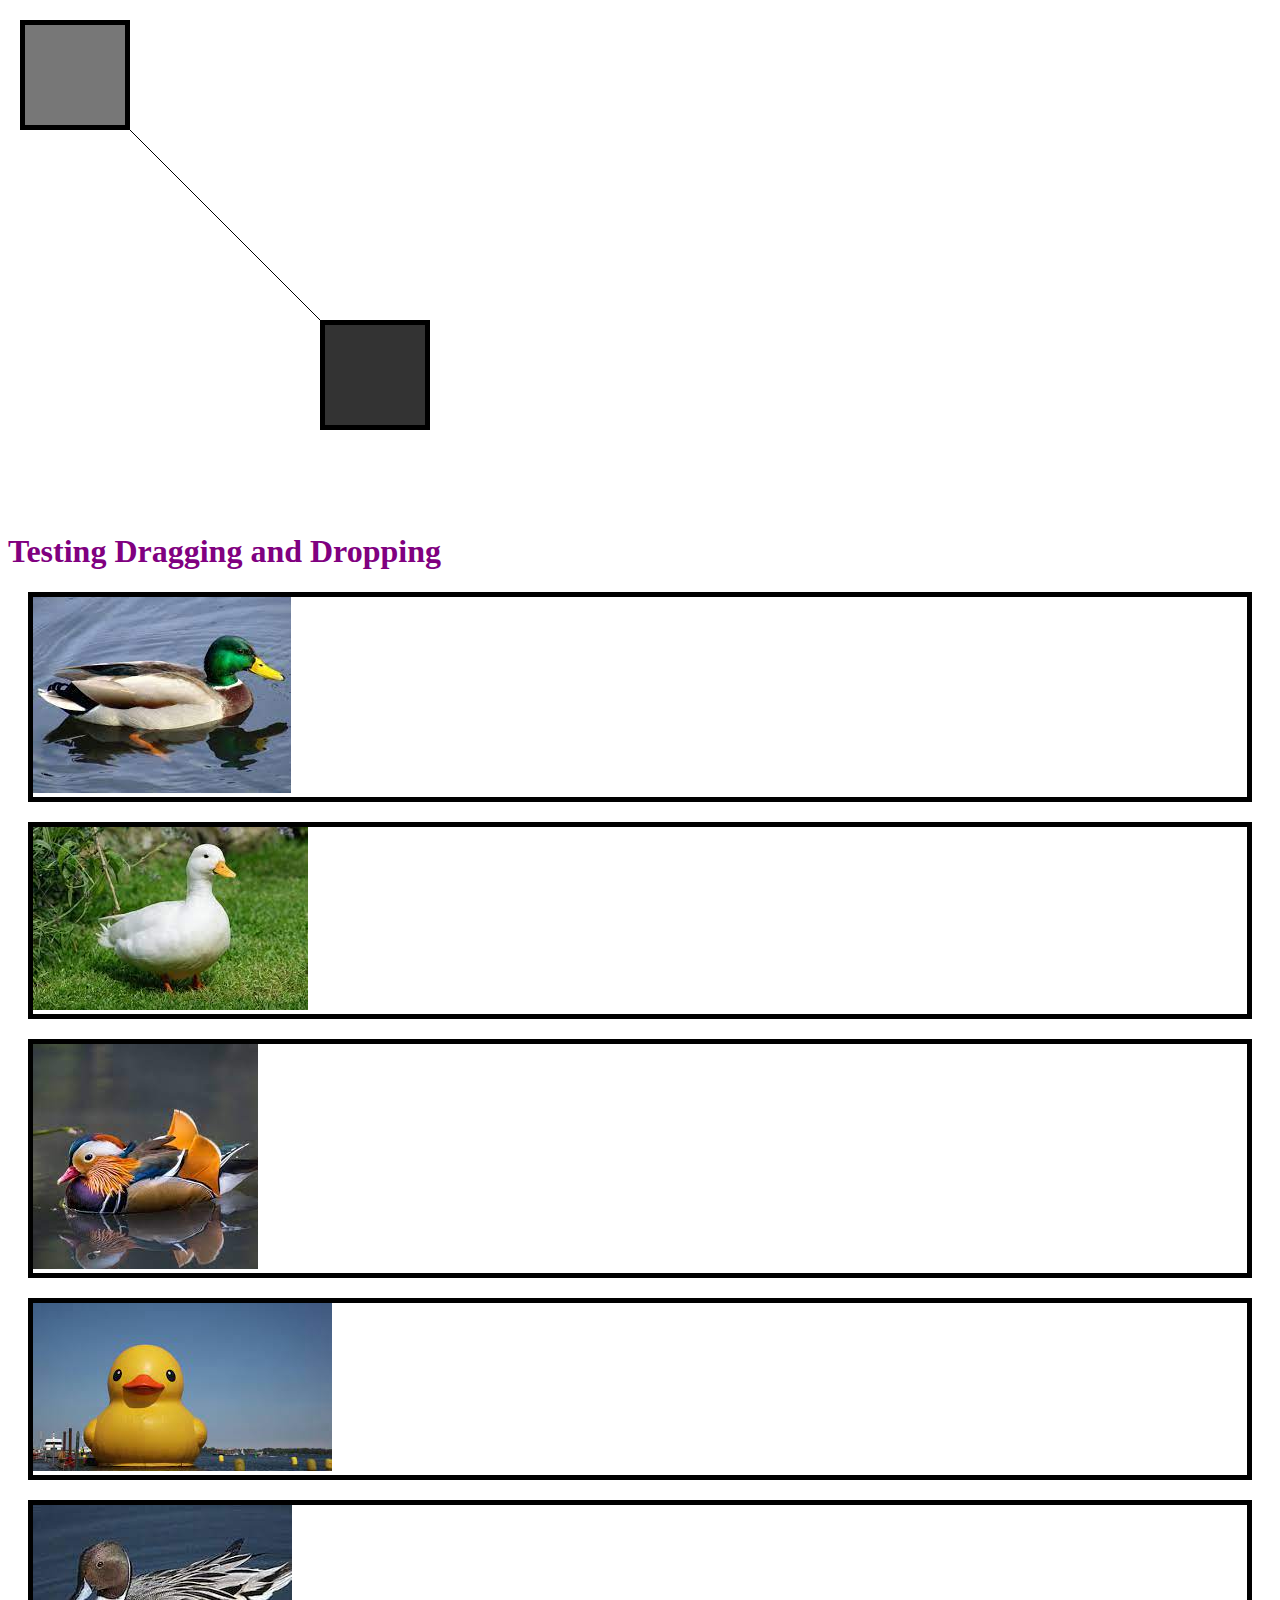
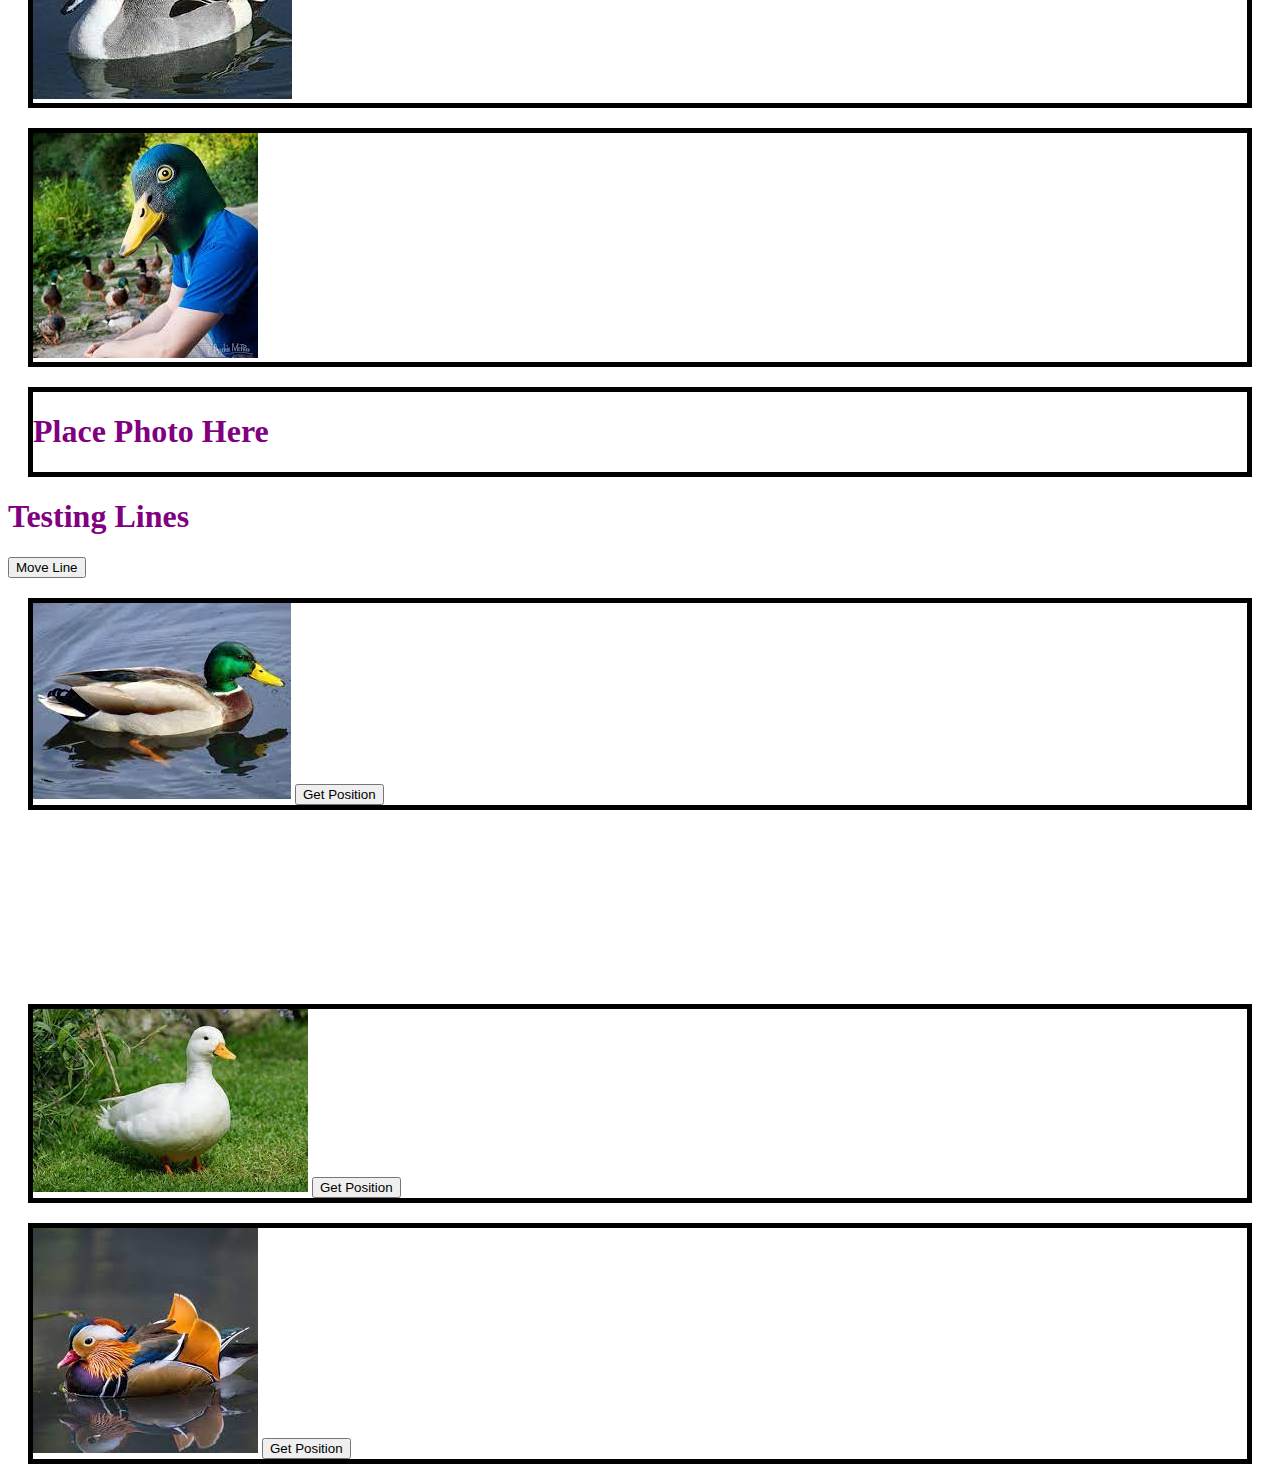
==== myProjects/photoTree/tree/templates/tree/index.html @ efaf55c9 "Tried fixing SVG problem" ====
<!DOCTYPE html>

<html lang='en'>

    <head>
        <meta charset='utf-8'>
        <title>Interactive Tree</title>
        <link rel='stylesheet' href='../../static/tree/style.css'/>
    </head>


    <body>


        <div class='photo' id="div1" style="width: 100px; height: 100px; top:0; left:0; background:#777; position:absolute;"></div>
        <div class='photo' id="div2" style="width: 100px; height: 100px; top:300px; left:300px; background:#333; position:absolute;"></div>


        <svg width="500" height="500"><line x1="50" y1="50" x2="350" y2="350" stroke="black"/></svg>


        <h1>Testing Dragging and Dropping</h1>
        <div>
            <div class='photo' ondrop='drop(event)' ondragover="allowDrop(event)">
                <img id='1' src='../../static/tree/images/duck1.jpg' ondragstart='drag(event)'/>
            </div>

            <div class='photo' ondrop='drop(event)' ondragover="allowDrop(event)">
                <img id='2' src='../../static/tree/images/duck2.jpg' ondragstart='drag(event)'/>
            </div>

            <div class='photo' ondrop='drop(event)' ondragover="allowDrop(event)">
                <img id='3' src='../../static/tree/images/duck3.jpg' ondragstart='drag(event)'/>
            </div>

            <div class='photo' ondrop='drop(event)' ondragover="allowDrop(event)">
                <img id='4' src='../../static/tree/images/duck4.jpg' ondragstart='drag(event)'/>
            </div>

            <div class='photo' ondrop='drop(event)' ondragover="allowDrop(event)">
                <img id='5' src='../../static/tree/images/duck5.jpg' ondragstart='drag(event)'/>
            </div>

            <div class='photo' ondrop='drop(event)' ondragover="allowDrop(event)">
                <img id='6' src='../../static/tree/images/duck6.jpg' ondragstart='drag(event)'/>
            </div>

            <div class='photo' ondrop='drop(event)' ondragover='allowDrop(event)'>
                <h1>Place Photo Here</h1>
            </div>

        </div>



        <div>
            <h1>Testing Lines</h1>
        </div>

        <button onclick='changeSVG("test1", "test2")'>Move Line</button>

        <div id='test1' class='photo'>
            <img src='../../static/tree/images/duck1.jpg'/>
            <button onclick='getPosition("test1")'>Get Position</button>
        </div>


        <svg id='SVG1' class='line'></svg>
    
        <div id='test2' class='photo'>
            <img src='../../static/tree/images/duck2.jpg'/>
            <button onclick='getPosition("test2")'>Get Position</button>
        </div>



        <div id='test3' class='photo'>
            <img src='../../static/tree/images/duck3.jpg'/>
            <button onclick='getPosition("test3")'>Get Position</button>
        </div>










        <script src='../../static/tree/methods.js'></script>
    </body>



</html>
---- myProjects/photoTree/tree/static/tree/style.css ----
h1 {
    color: purple;
}

.photo {
    margin: 20px;
    border: 5px solid black;
}

.line {
    /*position:absolute;*/
    z-index: -1;
}
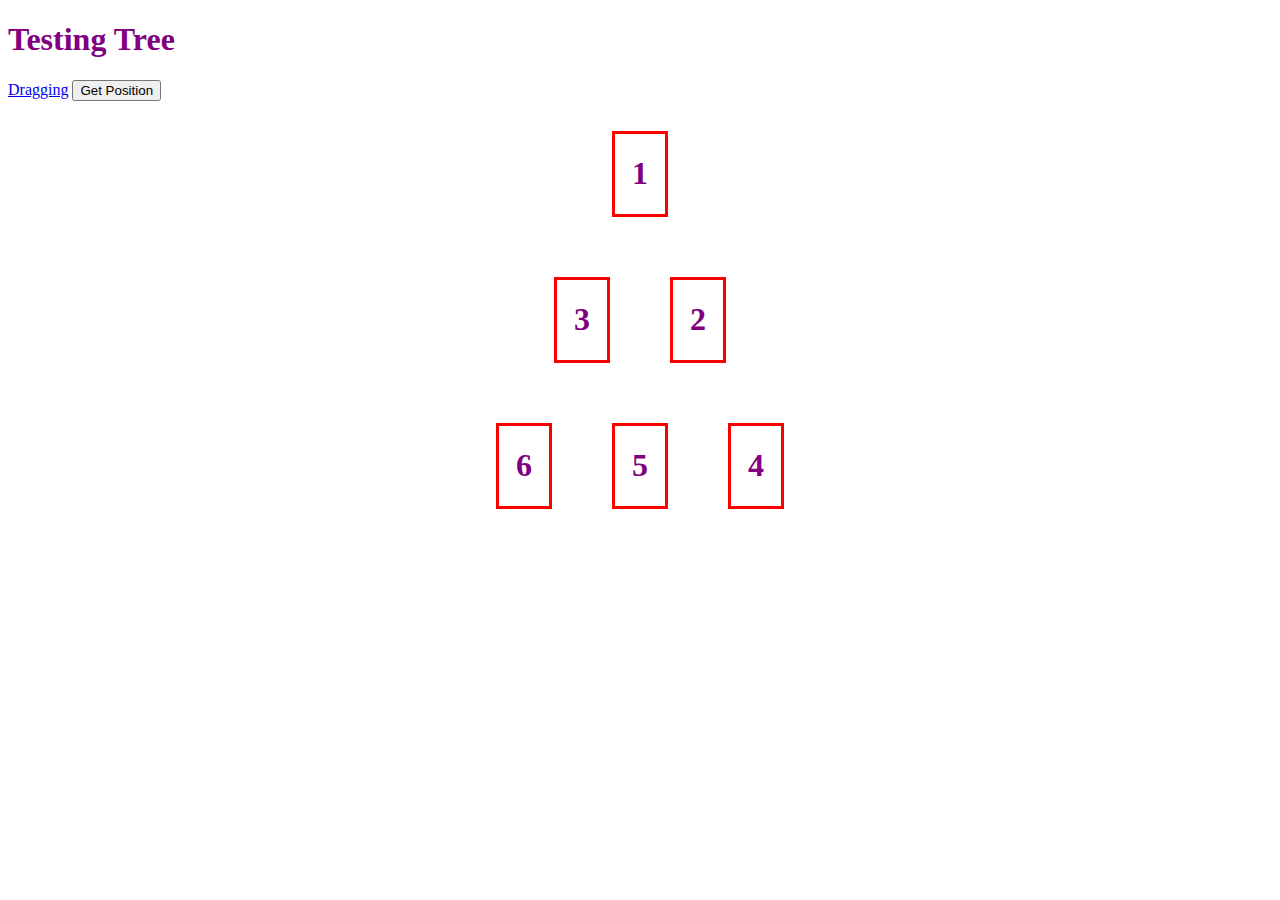
==== commit b5809bf3: "Worked on dragging" ====
--- a/myProjects/photoTree/tree/templates/tree/index.html
+++ b/myProjects/photoTree/tree/templates/tree/index.html
@@ -6,12 +6,15 @@
         <meta charset='utf-8'>
         <title>Interactive Tree</title>
         <link rel='stylesheet' href='../../static/tree/style.css'/>
+
+        <!--Added to test sortable dragging-->
+
     </head>
 
 
     <body>
 
-
+<!--
         <div class='photo' id="div1" style="width: 100px; height: 100px; top:0; left:0; background:#777; position:absolute;"></div>
         <div class='photo' id="div2" style="width: 100px; height: 100px; top:300px; left:300px; background:#333; position:absolute;"></div>
 
@@ -57,7 +60,7 @@
             <h1>Testing Lines</h1>
         </div>
 
-        <button onclick='changeSVG("test1", "test2")'>Move Line</button>
+        <button onclick='changeSVG("test1", "test2", "SVG1")'>Move Line</button>
 
         <div id='test1' class='photo'>
             <img src='../../static/tree/images/duck1.jpg'/>
@@ -81,6 +84,49 @@
 
 
 
+    -->
+        <h1>Testing Tree</h1> 
+
+        <a href='draggable'>Dragging</a>
+
+        <button onclick='changeSVG("node1", "node2", "SVG2")'>Get Position</button>
+
+        <div class='tree-level' ondrop='drop(event)' ondragover="allowDrop(event)">
+
+            <div id='node1' class='tree-node' ondragstart='drag(event)'><h1>1</h1></div>
+
+        </div>
+
+        <div class='tree-level' ondrop='drop(event)' ondragover="allowDrop(event)">
+
+            <div id='node3' class='tree-node' ondragstart='drag(event)'><h1>3</h1></div>
+            <div id='node2' class='tree-node' ondragstart='drag(event)'><h1>2</h1></div>
+
+        </div>
+
+
+        <div class='tree-level' ondrop='drop(event)' ondragover="allowDrop(event)">
+
+            <div id='node6' class='tree-node' ondragstart='drag(event)'><h1>6</h1></div>
+            <div id='node5' class='tree-node' ondragstart='drag(event)'><h1>5</h1></div>
+            <div id='node4' class='tree-node' ondragstart='drag(event)'><h1>4</h1></div>
+
+        </div>
+
+
+
+        
+
+
+
+<!--
+        <div id='SVG2'>
+
+        </div>
+
+    <svg class='line' width='114' height ='171'><line x1='570' y1='465' x2='628' y2='319.6' stroke='red'/></svg>
+
+    -->
 
 
 
@@ -89,6 +135,7 @@
 
 
         <script src='../../static/tree/methods.js'></script>
+        <script src='../../static/tree/drag.js'></script>
     </body>
 
 
--- a/myProjects/photoTree/tree/static/tree/style.css
+++ b/myProjects/photoTree/tree/static/tree/style.css
@@ -8,6 +8,21 @@
 }
 
 .line {
-    /*position:absolute;*/
+    position:absolute;
     z-index: -1;
+}
+
+.tree-level {
+    display: flex;
+    justify-content: center;
+
+}
+
+.tree-node {
+    display: flex;
+    justify-content: center;
+    border: 3px solid red;
+    width: 50px;
+
+    margin: 30px;
 }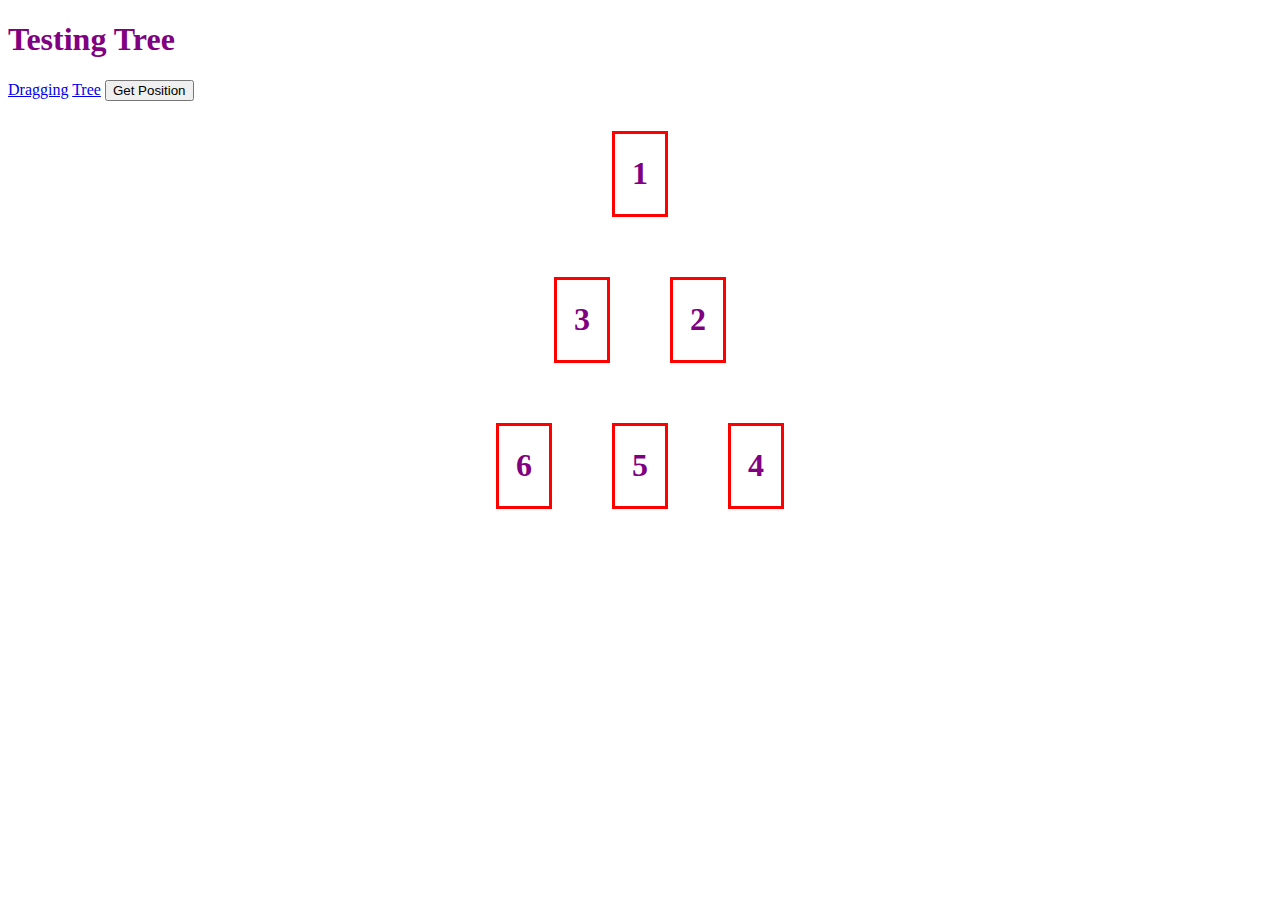
==== commit f2c7fa11: "Made Proto Family Tree" ====
--- a/myProjects/photoTree/tree/templates/tree/index.html
+++ b/myProjects/photoTree/tree/templates/tree/index.html
@@ -88,6 +88,7 @@
         <h1>Testing Tree</h1> 
 
         <a href='draggable'>Dragging</a>
+        <a href='tree'>Tree</a>
 
         <button onclick='changeSVG("node1", "node2", "SVG2")'>Get Position</button>
 
--- a/myProjects/photoTree/tree/static/tree/style.css
+++ b/myProjects/photoTree/tree/static/tree/style.css
@@ -25,4 +25,10 @@
     width: 50px;
 
     margin: 30px;
-}+}
+
+.box {
+    width: 100px;
+    height: 100px;
+    background: blue;
+}
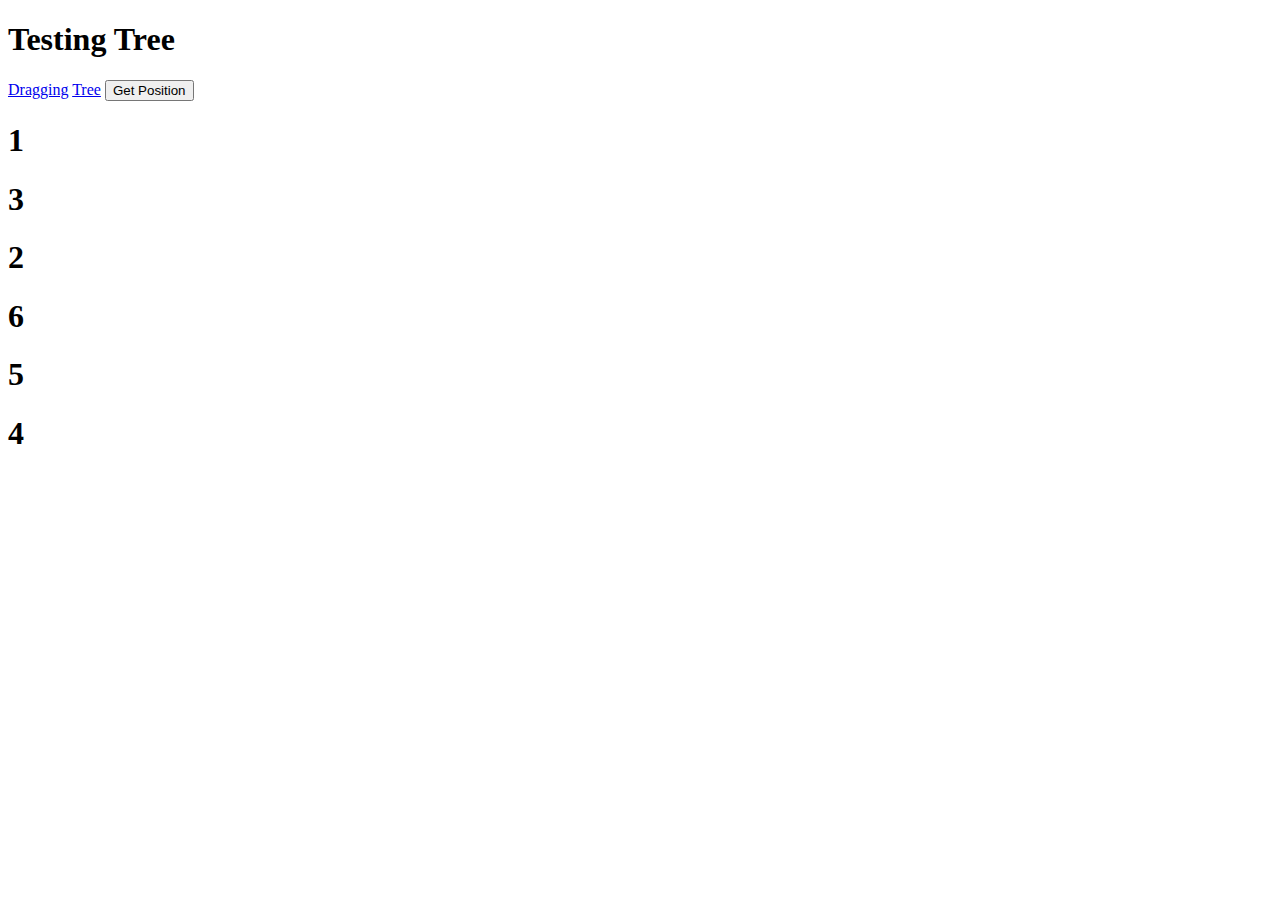
==== commit c69ca146: "Changed tree" ====
--- a/myProjects/photoTree/tree/templates/tree/index.html
+++ b/myProjects/photoTree/tree/templates/tree/index.html
@@ -5,7 +5,7 @@
     <head>
         <meta charset='utf-8'>
         <title>Interactive Tree</title>
-        <link rel='stylesheet' href='../../static/tree/style.css'/>
+        <link rel='stylesheet' href='../../static/tree/CSS/style.css'/>
 
         <!--Added to test sortable dragging-->
 
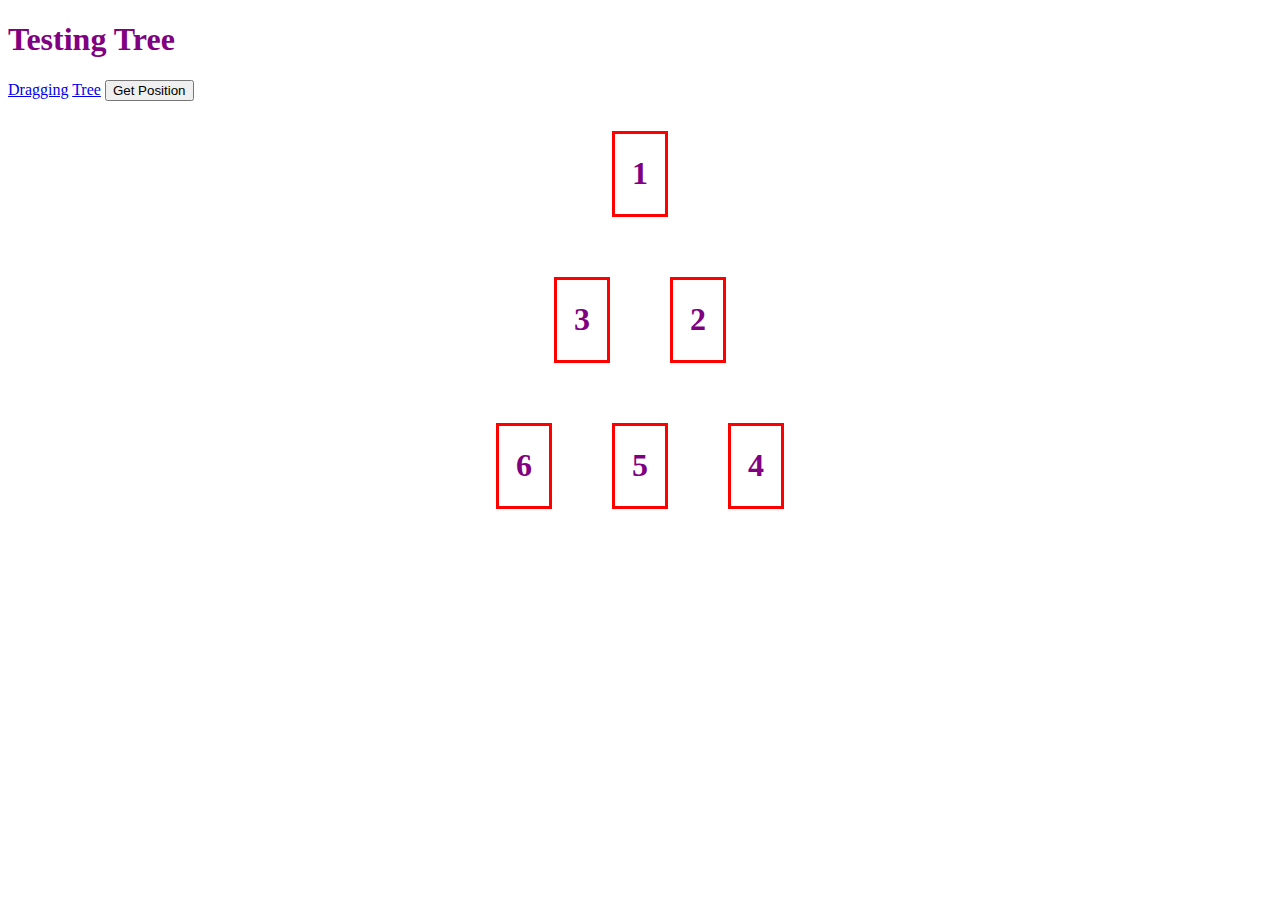
==== commit bb867a80: "Tried displaying basic ul" ====
--- a/myProjects/photoTree/tree/templates/tree/index.html
+++ b/myProjects/photoTree/tree/templates/tree/index.html
@@ -135,8 +135,8 @@
 
 
 
-        <script src='../../static/tree/methods.js'></script>
-        <script src='../../static/tree/drag.js'></script>
+        <script src='../../static/tree/JS/methods.js'></script>
+        <script src='../../static/tree/JS/drag.js'></script>
     </body>
 
 
--- a/myProjects/photoTree/tree/static/tree/CSS/style.css
+++ b/myProjects/photoTree/tree/static/tree/CSS/style.css
@@ -0,0 +1,34 @@
+h1 {
+    color: purple;
+}
+
+.photo {
+    margin: 20px;
+    border: 5px solid black;
+}
+
+.line {
+    position:absolute;
+    z-index: -1;
+}
+
+.tree-level {
+    display: flex;
+    justify-content: center;
+
+}
+
+.tree-node {
+    display: flex;
+    justify-content: center;
+    border: 3px solid red;
+    width: 50px;
+
+    margin: 30px;
+}
+
+.box {
+    width: 100px;
+    height: 100px;
+    background: blue;
+}
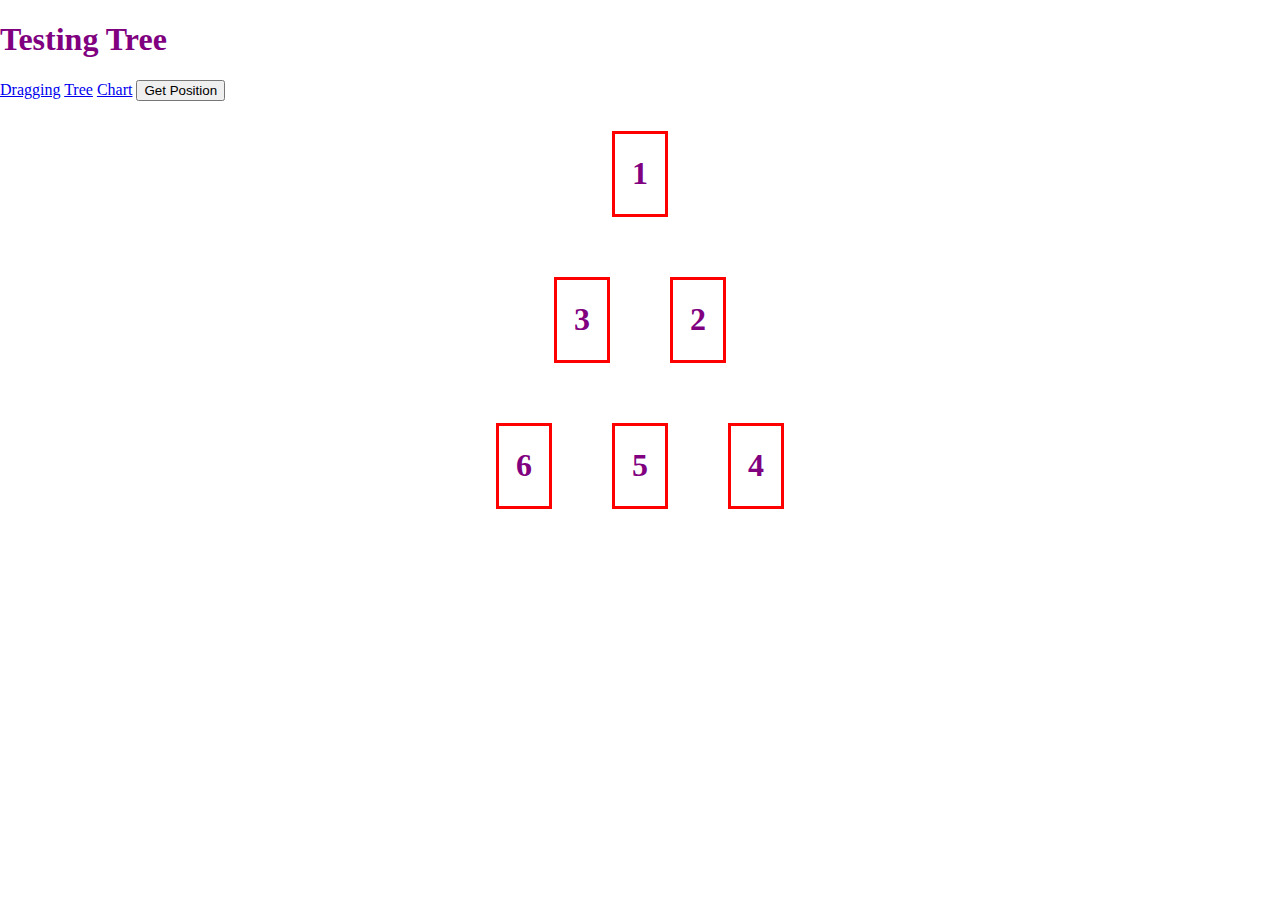
==== commit ae5641be: "Added link to chart.html" ====
--- a/myProjects/photoTree/tree/templates/tree/index.html
+++ b/myProjects/photoTree/tree/templates/tree/index.html
@@ -89,6 +89,7 @@
 
         <a href='draggable'>Dragging</a>
         <a href='tree'>Tree</a>
+        <a href='chart'>Chart</a>
 
         <button onclick='changeSVG("node1", "node2", "SVG2")'>Get Position</button>
 
--- a/myProjects/photoTree/tree/static/tree/CSS/style.css
+++ b/myProjects/photoTree/tree/static/tree/CSS/style.css
@@ -32,3 +32,45 @@
     height: 100px;
     background: blue;
 }
+
+
+html, body{
+    margin: 0;
+    padding: 0;
+    width: 100%;
+    height: 100%;
+}
+  
+#svg{
+position: absolute;
+top: 0;
+left: 0;
+width: 100%;
+height: 100%;
+}
+
+#line{
+stroke-width:2px;
+stroke:rgb(0,0,0);
+}
+
+.point{
+width: 10px;
+height: 10px;
+background: red;
+position: absolute;
+}
+
+#node1{
+top: 20px;
+left: 50px;
+}
+
+#node2{
+bottom: 20px;
+right: 50px;
+}
+
+.drag {
+    position: absolute;
+}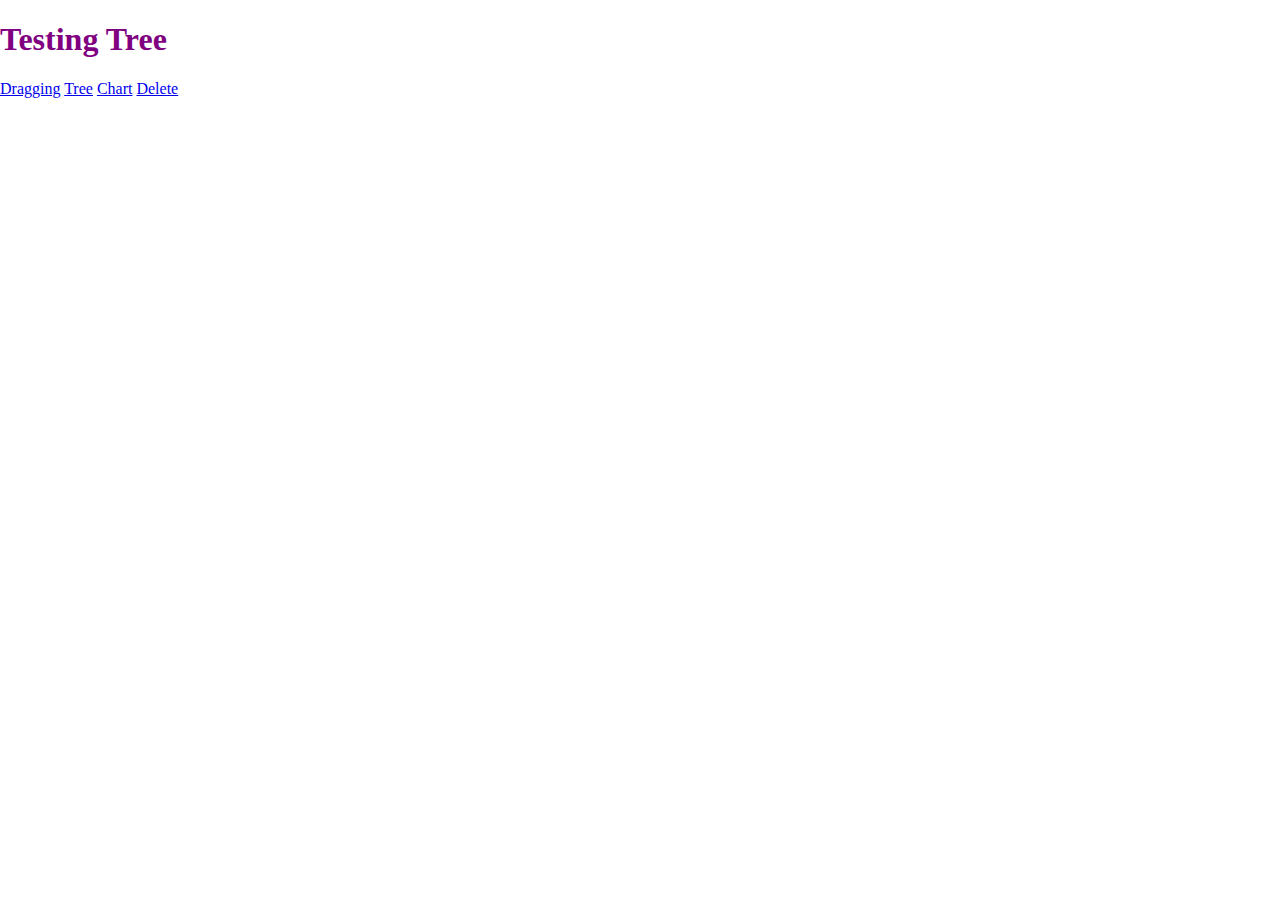
==== commit 29c416b2: "Cleaning up Code" ====
--- a/myProjects/photoTree/tree/templates/tree/index.html
+++ b/myProjects/photoTree/tree/templates/tree/index.html
@@ -6,138 +6,16 @@
         <meta charset='utf-8'>
         <title>Interactive Tree</title>
         <link rel='stylesheet' href='../../static/tree/CSS/style.css'/>
-
-        <!--Added to test sortable dragging-->
-
     </head>
 
 
     <body>
-
-<!--
-        <div class='photo' id="div1" style="width: 100px; height: 100px; top:0; left:0; background:#777; position:absolute;"></div>
-        <div class='photo' id="div2" style="width: 100px; height: 100px; top:300px; left:300px; background:#333; position:absolute;"></div>
-
-
-        <svg width="500" height="500"><line x1="50" y1="50" x2="350" y2="350" stroke="black"/></svg>
-
-
-        <h1>Testing Dragging and Dropping</h1>
-        <div>
-            <div class='photo' ondrop='drop(event)' ondragover="allowDrop(event)">
-                <img id='1' src='../../static/tree/images/duck1.jpg' ondragstart='drag(event)'/>
-            </div>
-
-            <div class='photo' ondrop='drop(event)' ondragover="allowDrop(event)">
-                <img id='2' src='../../static/tree/images/duck2.jpg' ondragstart='drag(event)'/>
-            </div>
-
-            <div class='photo' ondrop='drop(event)' ondragover="allowDrop(event)">
-                <img id='3' src='../../static/tree/images/duck3.jpg' ondragstart='drag(event)'/>
-            </div>
-
-            <div class='photo' ondrop='drop(event)' ondragover="allowDrop(event)">
-                <img id='4' src='../../static/tree/images/duck4.jpg' ondragstart='drag(event)'/>
-            </div>
-
-            <div class='photo' ondrop='drop(event)' ondragover="allowDrop(event)">
-                <img id='5' src='../../static/tree/images/duck5.jpg' ondragstart='drag(event)'/>
-            </div>
-
-            <div class='photo' ondrop='drop(event)' ondragover="allowDrop(event)">
-                <img id='6' src='../../static/tree/images/duck6.jpg' ondragstart='drag(event)'/>
-            </div>
-
-            <div class='photo' ondrop='drop(event)' ondragover='allowDrop(event)'>
-                <h1>Place Photo Here</h1>
-            </div>
-
-        </div>
-
-
-
-        <div>
-            <h1>Testing Lines</h1>
-        </div>
-
-        <button onclick='changeSVG("test1", "test2", "SVG1")'>Move Line</button>
-
-        <div id='test1' class='photo'>
-            <img src='../../static/tree/images/duck1.jpg'/>
-            <button onclick='getPosition("test1")'>Get Position</button>
-        </div>
-
-
-        <svg id='SVG1' class='line'></svg>
-    
-        <div id='test2' class='photo'>
-            <img src='../../static/tree/images/duck2.jpg'/>
-            <button onclick='getPosition("test2")'>Get Position</button>
-        </div>
-
-
-
-        <div id='test3' class='photo'>
-            <img src='../../static/tree/images/duck3.jpg'/>
-            <button onclick='getPosition("test3")'>Get Position</button>
-        </div>
-
-
-
-    -->
         <h1>Testing Tree</h1> 
 
         <a href='draggable'>Dragging</a>
         <a href='tree'>Tree</a>
         <a href='chart'>Chart</a>
-
-        <button onclick='changeSVG("node1", "node2", "SVG2")'>Get Position</button>
-
-        <div class='tree-level' ondrop='drop(event)' ondragover="allowDrop(event)">
-
-            <div id='node1' class='tree-node' ondragstart='drag(event)'><h1>1</h1></div>
-
-        </div>
-
-        <div class='tree-level' ondrop='drop(event)' ondragover="allowDrop(event)">
-
-            <div id='node3' class='tree-node' ondragstart='drag(event)'><h1>3</h1></div>
-            <div id='node2' class='tree-node' ondragstart='drag(event)'><h1>2</h1></div>
-
-        </div>
-
-
-        <div class='tree-level' ondrop='drop(event)' ondragover="allowDrop(event)">
-
-            <div id='node6' class='tree-node' ondragstart='drag(event)'><h1>6</h1></div>
-            <div id='node5' class='tree-node' ondragstart='drag(event)'><h1>5</h1></div>
-            <div id='node4' class='tree-node' ondragstart='drag(event)'><h1>4</h1></div>
-
-        </div>
-
-
-
-        
-
-
-
-<!--
-        <div id='SVG2'>
-
-        </div>
-
-    <svg class='line' width='114' height ='171'><line x1='570' y1='465' x2='628' y2='319.6' stroke='red'/></svg>
-
-    -->
-
-
-
-
-
-
-
-        <script src='../../static/tree/JS/methods.js'></script>
-        <script src='../../static/tree/JS/drag.js'></script>
+        <a href='delete'>Delete</a>
     </body>
 
 
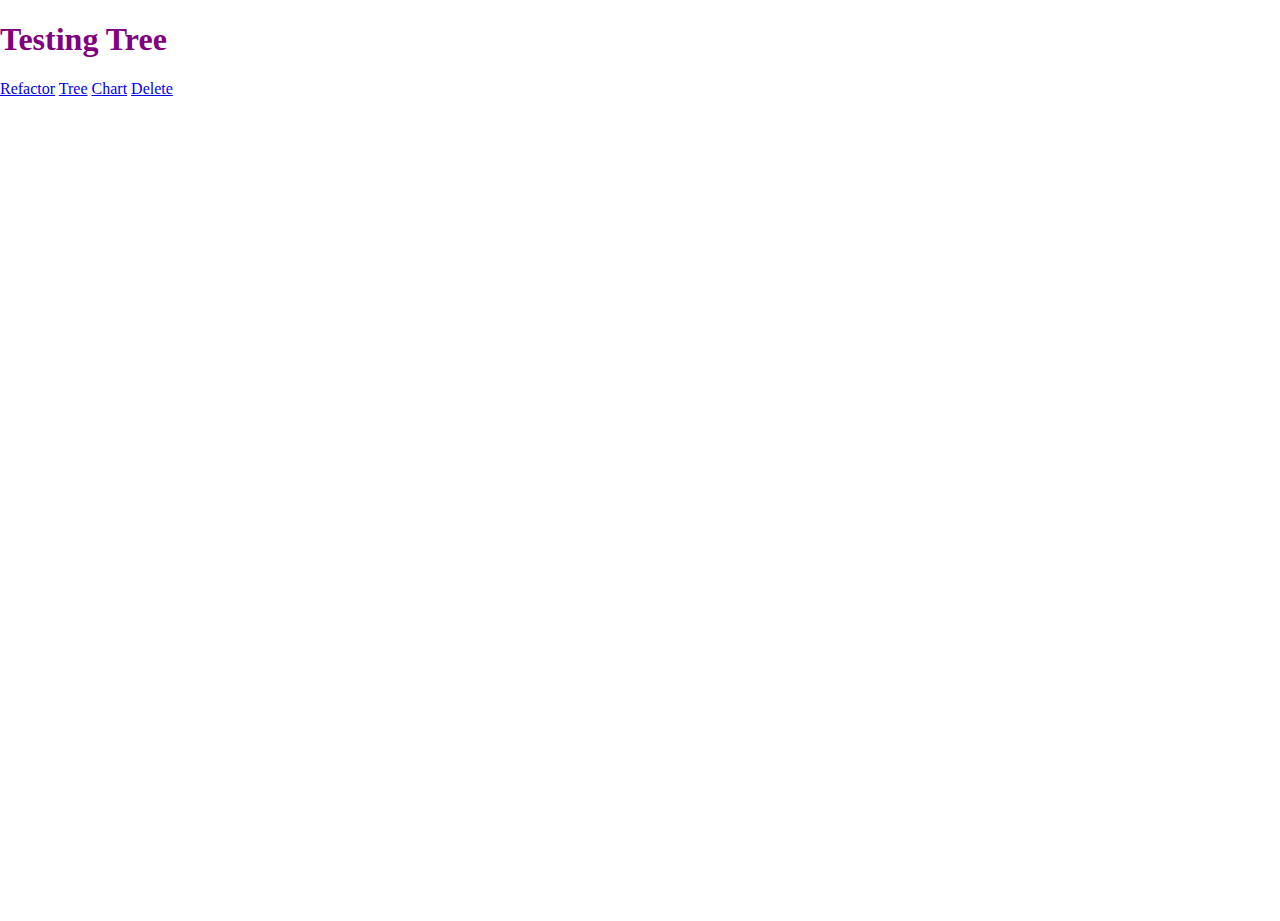
==== commit fef6459e: "Removing unneccessary functions" ====
--- a/myProjects/photoTree/tree/templates/tree/index.html
+++ b/myProjects/photoTree/tree/templates/tree/index.html
@@ -12,12 +12,10 @@
     <body>
         <h1>Testing Tree</h1> 
 
-        <a href='draggable'>Dragging</a>
+        <a href='refactor'>Refactor</a>
         <a href='tree'>Tree</a>
         <a href='chart'>Chart</a>
         <a href='delete'>Delete</a>
     </body>
 
-
-
 </html>